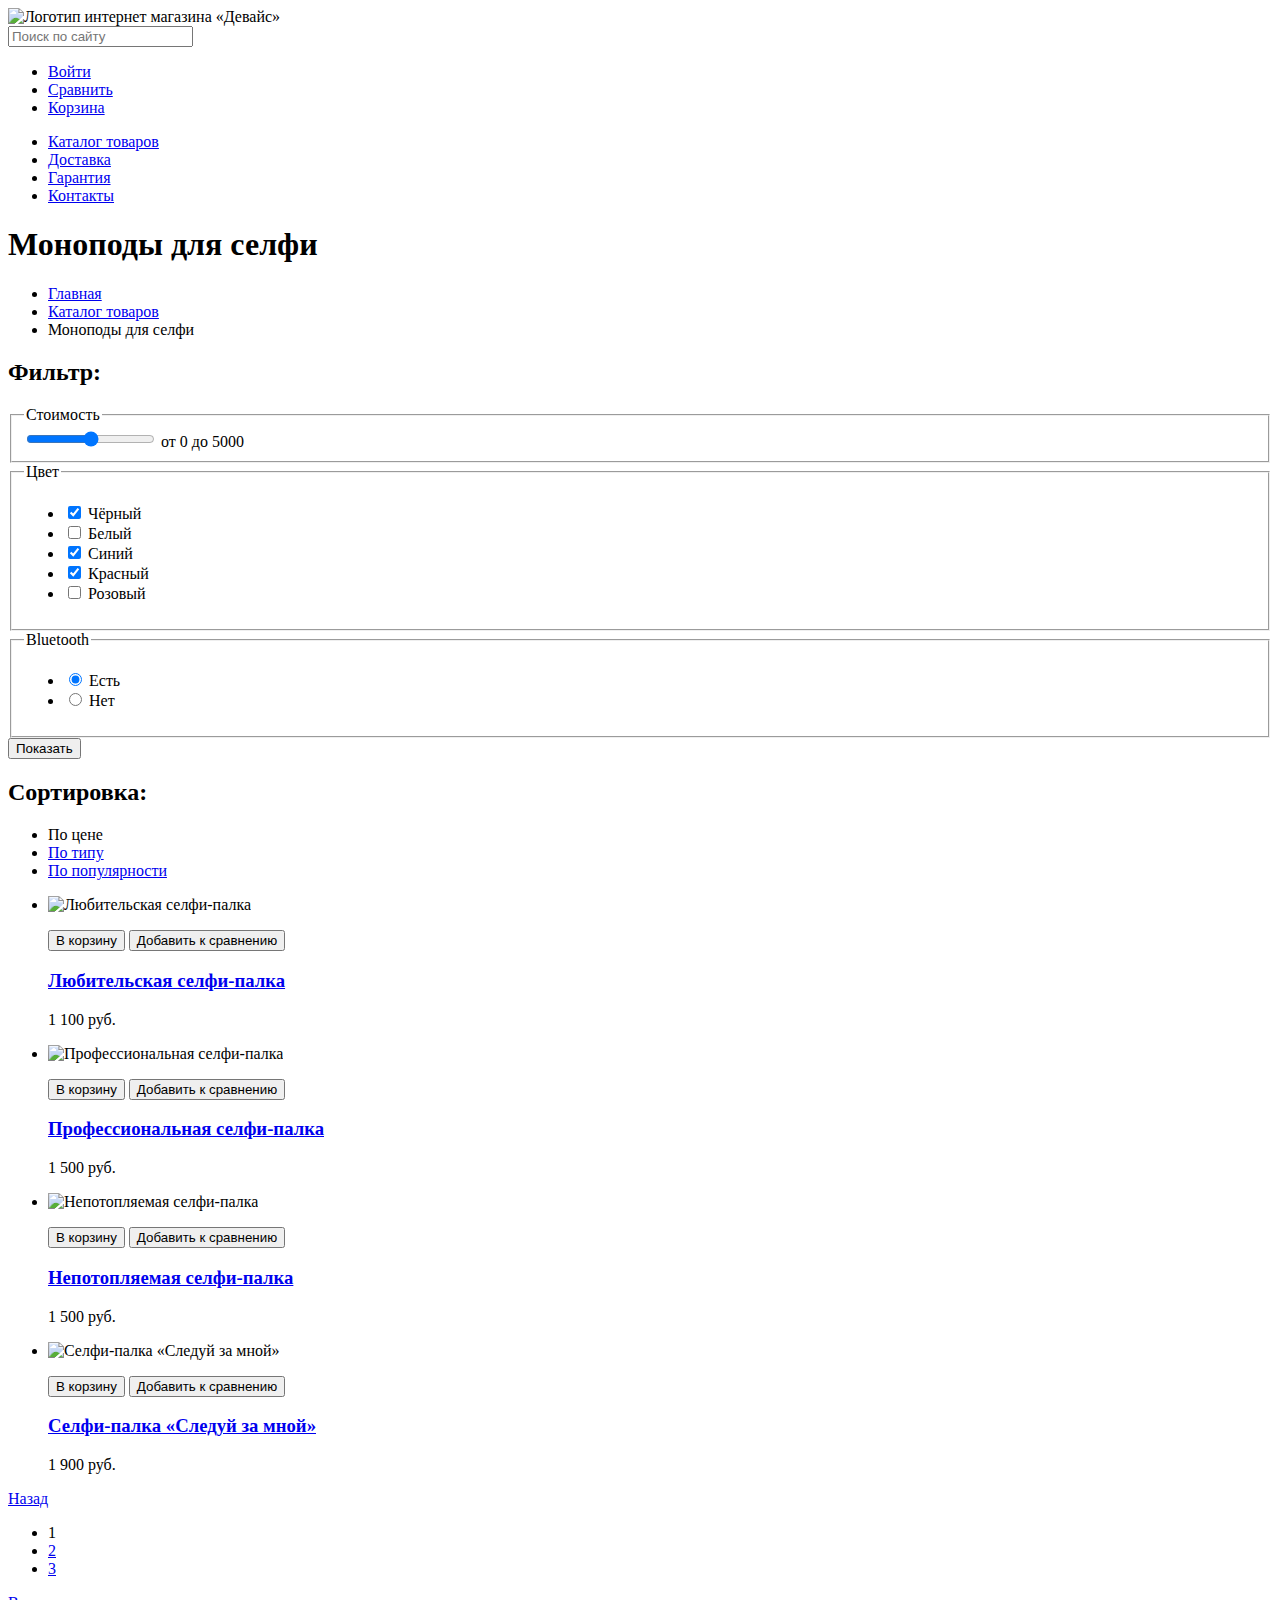
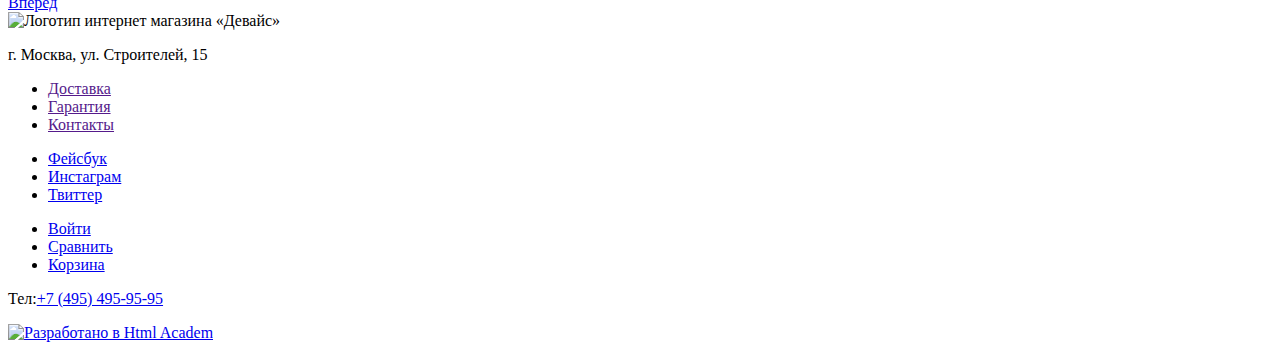
==== catalog.html @ c40e9e9d "Разметка внутренней страницы" ====
<!DOCTYPE html>
<html lang="ru">
  <head>
    <meta charset="utf-8">
    <title>HTML Academy: Девайс</title>
  </head>
  <body>
    <header>
      <nav>
        <a>
          <img src="https://via.placeholder.com/163x35" width="163" height="35" alt="Логотип интернет магазина «Девайс»">
        </a>
        <form action="#" method="post">
          <input type="search" name="search" id="search" placeholder="Поиск по сайту">
        </form>
        <ul>
          <li><a href="#">Войти</a></li>
          <li><a href="#">Сравнить</a></li>
          <li><a href="#">Корзина</a></li>
        </ul>
        <ul>
          <li><a href="#">Каталог товаров</a></li>
          <li><a href="#">Доставка</a></li>
          <li><a href="#">Гарантия</a></li>
          <li><a href="#">Контакты</a></li>
        </ul>
      </nav>
    </header>
    <main>
        <h1>Моноподы для селфи</h1>
        <ul>
            <li><a href="index.html">Главная</a></li>
            <li><a href="#">Каталог товаров</a></li>
            <li>Моноподы для селфи</li>
        </ul>
        <section>
            <h2>Фильтр:</h2>
            <form action="https://echo.htmlacademy.ru" method="get">
                <fieldset>
                    <legend>Стоимость</legend>
                    <input type="range" name="cost" id="cost" min="0" max="5000">
                    <label for="cost">от 0 до 5000</label>
                </fieldset>
                <fieldset>
                    <legend>Цвет</legend>
                    <ul>
                        <li>
                            <input type="checkbox" name="black" id="filtr-color-black" checked>
                            <label for="filtr-color-black">Чёрный</label>
                        </li>
                        <li>
                            <input type="checkbox" name="white" id="filtr-color-white">
                            <label for="filtr-color-white">Белый</label>    
                        </li>
                        <li>
                            <input type="checkbox" name="blue" id="filtr-color-blue" checked>
                            <label for="filtr-color-blue">Синий</label>
                        </li>
                        <li>
                            <input type="checkbox" name="red" id="filtr-color-red" checked>
                            <label for="filtr-color-red">Красный </label>
                        </li>
                        <li>
                            <input type="checkbox" name="pink" id="filtr-color-pink">
                            <label for="filtr-color-pink">Розовый</label>
                        </li>
                    </ul>
                </fieldset>
                <fieldset>
                    <legend>Bluetooth</legend>
                    <ul>
                        <li>
                            <input type="radio" name="filtr-bluetooth" id="filtr-bluetooth-yes" checked>
                            <label for="filtr-bluetooth-yes">Есть</label>
                        </li>
                        <li>
                            <input type="radio" name="filtr-bluetooth" id="filtr-bluetooth-no">
                            <label for="filtr-bluetooth-no">Нет</label>
                        </li>
                    </ul>
                </fieldset>
                <button type="submit">Показать</button>
            </form>
        </section>
        <section>
            <div>
                <h2>Cортировка:</h2>
                <ul>
                    <li><a>По цене</a></li>
                    <li><a href="#">По типу</a></li>
                    <li><a href="#">По популярности</a></li>
                </ul>
            </div>
            <div>
                <ul>
                    <li>
                        <p>
                            <img src="https://via.placeholder.com/360x380" width="360" height="380" alt="Любительская селфи-палка">
                        </p>
                        <p>
                            <button type="button">В корзину</button>
                            <button type="button">Добавить к сравнению</button>
                        </p>
                        <h3><a href="#">Любительская селфи-палка</a></h3>
                        <p>1 100 руб.</p>
                    </li>
                    <li>
                        <p>
                            <img src="https://via.placeholder.com/360x380" width="360" height="380" alt="Профессиональная селфи-палка">
                        </p>
                        <p>
                            <button type="button">В корзину</button>
                            <button type="button">Добавить к сравнению</button>
                        </p>
                        <h3><a href="#">Профессиональная селфи-палка</a></h3>
                        <p>1 500 руб.</p>
                    </li>
                    <li>
                        <p>
                            <img src="https://via.placeholder.com/360x380" width="360" height="380" alt="Непотопляемая селфи-палка">
                        </p>
                        <p>
                            <button type="button">В корзину</button>
                            <button type="button">Добавить к сравнению</button>
                        </p>
                        <h3><a href="#">Непотопляемая селфи-палка</a></h3>
                        <p>1 500 руб.</p>
                    </li>
                    <li>
                        <p>
                            <img src="https://via.placeholder.com/360x380" width="360" height="380" alt="Селфи-палка «Следуй за мной»">
                        </p>
                        <p>
                            <button type="button">В корзину</button>
                            <button type="button">Добавить к сравнению</button>
                        </p>
                        <h3><a href="#">Селфи-палка «Следуй за мной»</a></h3>
                        <p>1 900 руб.</p>
                    </li>
                </ul>
                <div>
                    <a href="#">Назад</a>
                    <ul>
                        <li>
                          <a>1</a>
                        </li>
                        <li>
                          <a href="#">2</a>
                        </li>
                        <li>
                          <a href="#">3</a>
                        </li>
                      </ul>
                      <a href="#">Вперед</a>
                </div>
            </div>
        </section>
    </main>
    <footer>
        <section>
          <a>
            <img src="https://via.placeholder.com/163x35" width="163" height="35" alt="Логотип интернет магазина «Девайс»">
          </a>
          <p>г. Москва, ул. Строителей, 15</p>
        </section>
        <section>
          <ul>
            <li><a href="">Доставка</a></li>
            <li><a href="">Гарантия</a></li>
            <li><a href="">Контакты</a></li>
          </ul>
          <ul>
            <li><a href="#">Фейсбук</a></li>
            <li><a href="#">Инстаграм</a></li>
            <li><a href="#">Твиттер</a></li>
          </ul>
        </section>
        <section>
          <ul>
            <li><a href="#">Войти</a></li>
            <li><a href="#">Сравнить</a></li>
            <li><a href="#">Корзина</a></li>
          </ul>
          <p> Тел:<a href="tel:+74954959595">+7 (495) 495-95-95</a></p>
          <p>
            <a href="https://htmlacademy.ru/intensive/htmlcss"><img src="https://via.placeholder.com/27x34" width="27" height="34" alt="Разработано в Html Academ"></a>
          </p>
        </section>
    </footer>
  </body>
</html>
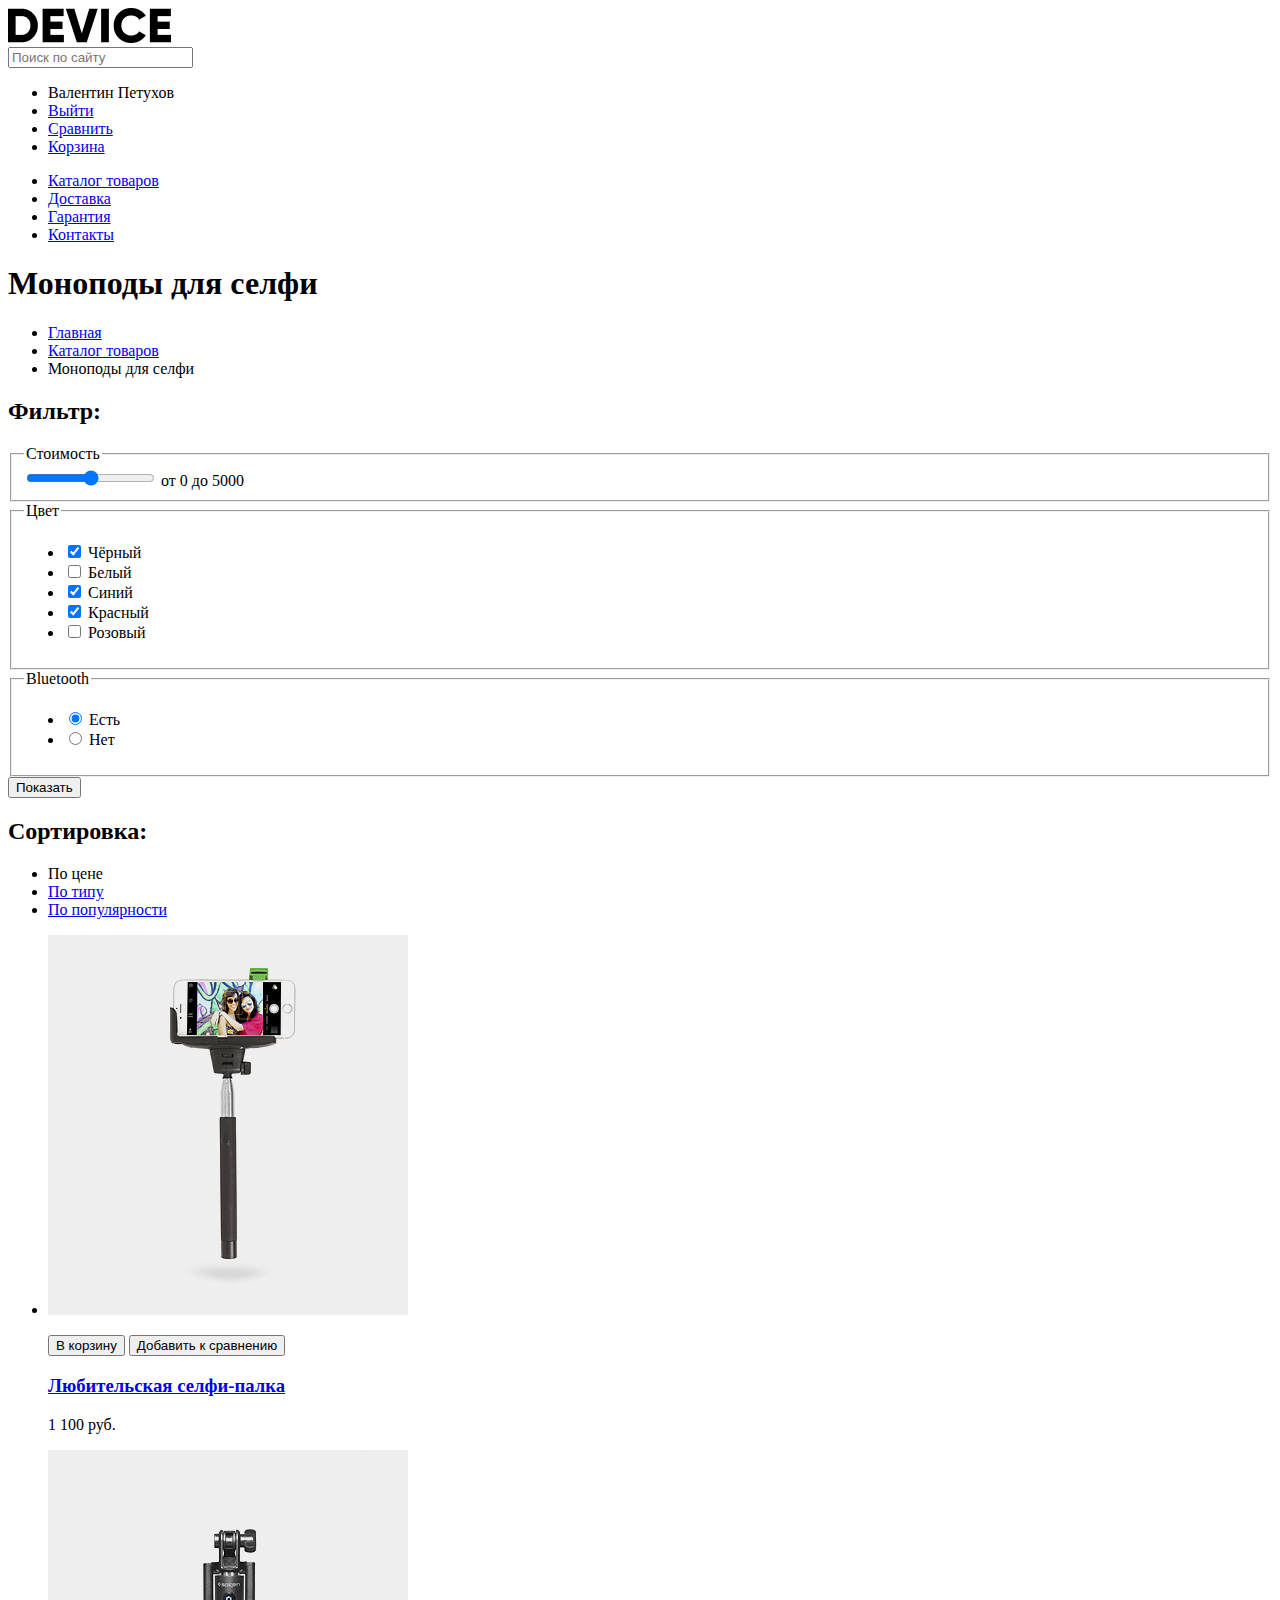
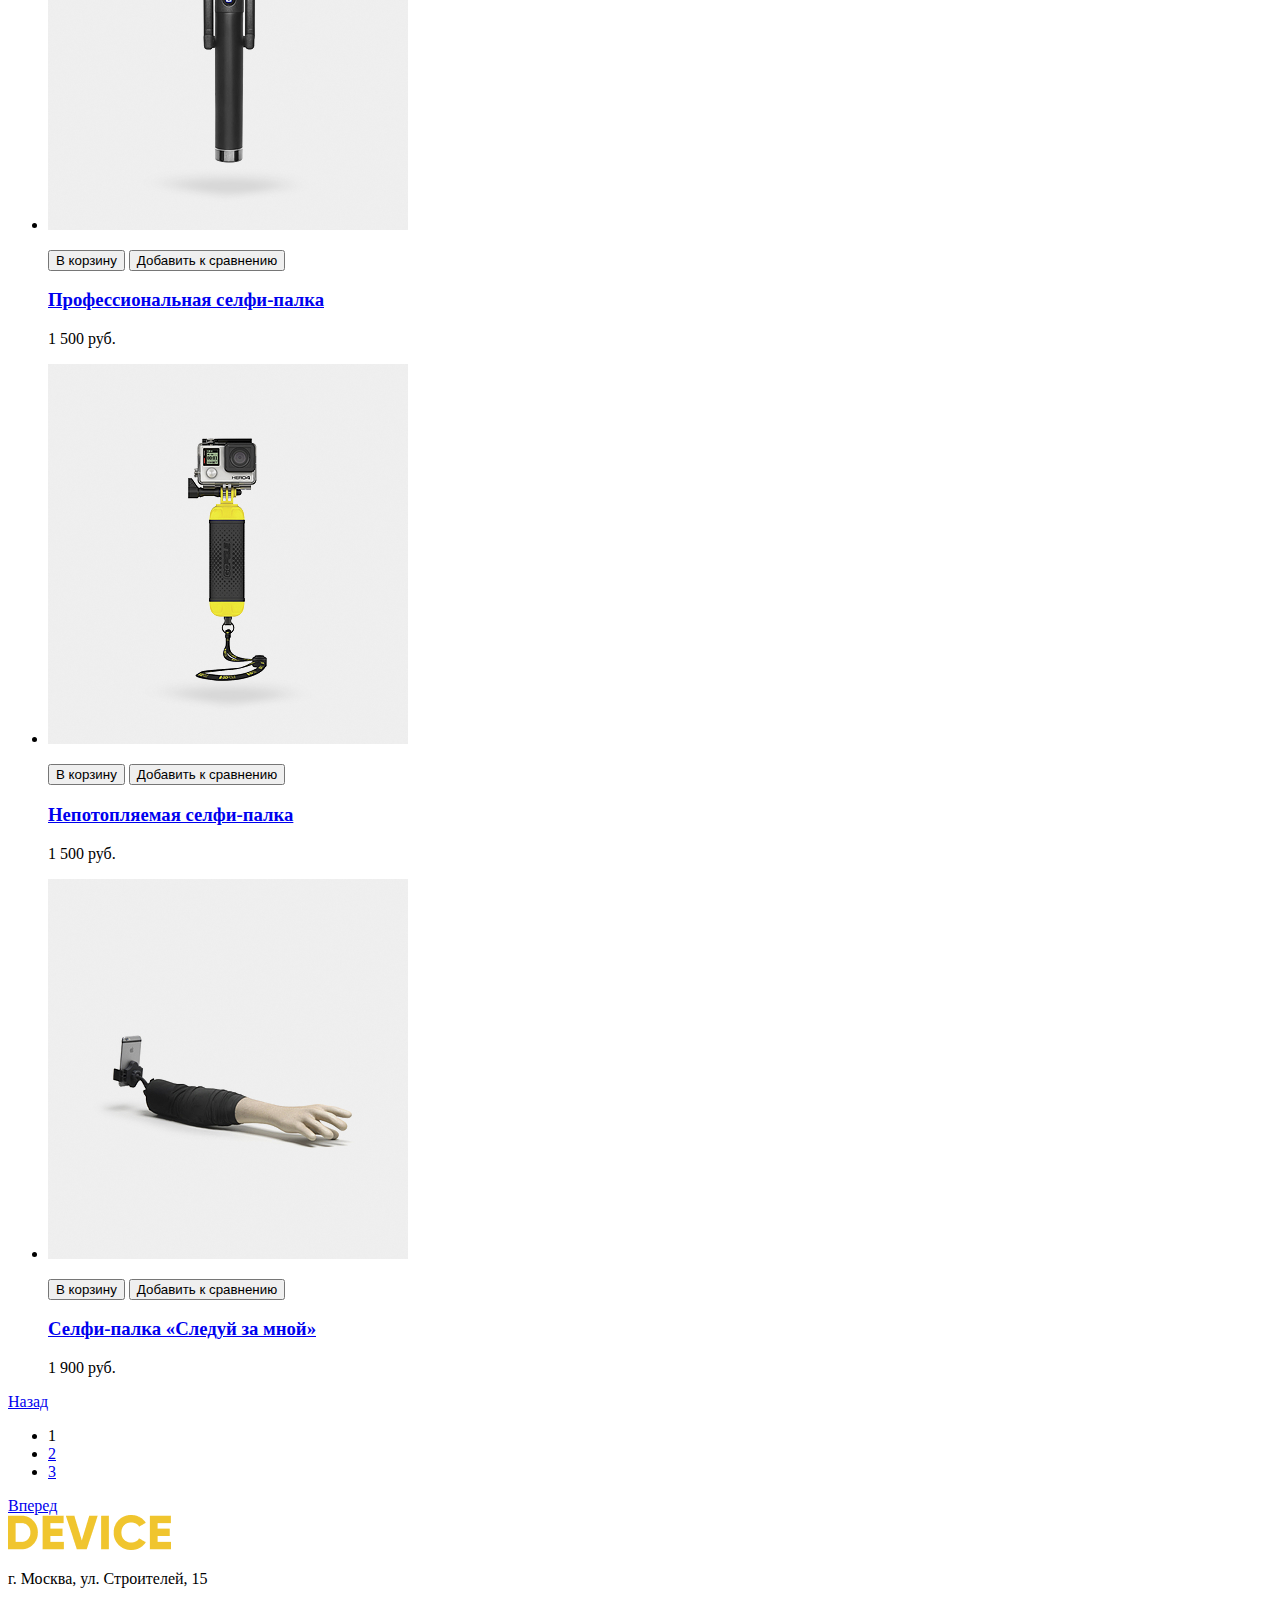
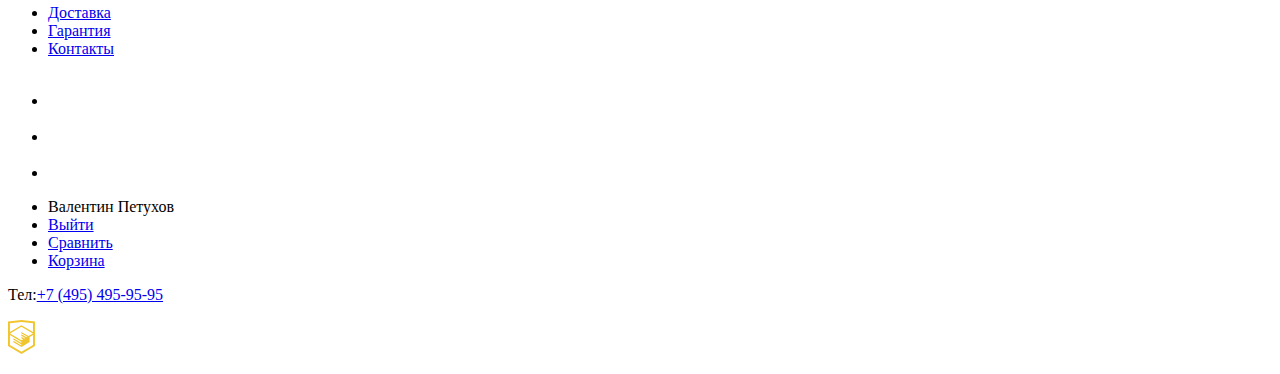
==== commit 48b2fcda: "Графика всех страниц" ====
--- a/catalog.html
+++ b/catalog.html
@@ -3,30 +3,34 @@
   <head>
     <meta charset="utf-8">
     <title>HTML Academy: Девайс</title>
+    <link rel="icon" href="favicon.ico">
+    <link rel="icon" href="img/icons/icon_device.svg" type="image/svg+×ml">
+    <link rel="apple-touch-icon" href="img/icons/icon_device.svg">
   </head>
   <body>
     <header>
-      <nav>
-        <a>
-          <img src="https://via.placeholder.com/163x35" width="163" height="35" alt="Логотип интернет магазина «Девайс»">
-        </a>
-        <form action="#" method="post">
-          <input type="search" name="search" id="search" placeholder="Поиск по сайту">
-        </form>
-        <ul>
-          <li><a href="#">Войти</a></li>
-          <li><a href="#">Сравнить</a></li>
-          <li><a href="#">Корзина</a></li>
-        </ul>
-        <ul>
-          <li><a href="#">Каталог товаров</a></li>
-          <li><a href="#">Доставка</a></li>
-          <li><a href="#">Гарантия</a></li>
-          <li><a href="#">Контакты</a></li>
-        </ul>
-      </nav>
+        <nav>
+          <a>
+            <img src="img/logo-device.png" width="163" height="35" alt="Интернет магазина «Девайс»">
+          </a>
+          <form action="#" method="post">
+            <input type="search" name="search" id="search" placeholder="Поиск по сайту">
+          </form>
+          <ul>
+            <li><a>Валентин Петухов</a></li>
+            <li><a href="#">Выйти</a></li>
+            <li><a href="#">Сравнить</a></li>
+            <li><a href="#">Корзина</a></li>
+          </ul>
+          <ul>
+            <li><a href="#">Каталог товаров</a></li>
+            <li><a href="#">Доставка</a></li>
+            <li><a href="#">Гарантия</a></li>
+            <li><a href="#">Контакты</a></li>
+          </ul>
+        </nav>
     </header>
-    <main>
+    <main>  
         <h1>Моноподы для селфи</h1>
         <ul>
             <li><a href="index.html">Главная</a></li>
@@ -95,7 +99,7 @@
                 <ul>
                     <li>
                         <p>
-                            <img src="https://via.placeholder.com/360x380" width="360" height="380" alt="Любительская селфи-палка">
+                            <img src="img/product_1.jpg" width="360" height="380" alt="Любительская селфи-палка">
                         </p>
                         <p>
                             <button type="button">В корзину</button>
@@ -106,7 +110,7 @@
                     </li>
                     <li>
                         <p>
-                            <img src="https://via.placeholder.com/360x380" width="360" height="380" alt="Профессиональная селфи-палка">
+                            <img src="img/product_2.jpg" width="360" height="380" alt="Профессиональная селфи-палка">
                         </p>
                         <p>
                             <button type="button">В корзину</button>
@@ -117,7 +121,7 @@
                     </li>
                     <li>
                         <p>
-                            <img src="https://via.placeholder.com/360x380" width="360" height="380" alt="Непотопляемая селфи-палка">
+                            <img src="img/product_3.png" width="360" height="380" alt="Непотопляемая селфи-палка">
                         </p>
                         <p>
                             <button type="button">В корзину</button>
@@ -128,7 +132,7 @@
                     </li>
                     <li>
                         <p>
-                            <img src="https://via.placeholder.com/360x380" width="360" height="380" alt="Селфи-палка «Следуй за мной»">
+                            <img src="img/product_4.png" width="360" height="380" alt="Селфи-палка «Следуй за мной»">
                         </p>
                         <p>
                             <button type="button">В корзину</button>
@@ -159,31 +163,32 @@
     <footer>
         <section>
           <a>
-            <img src="https://via.placeholder.com/163x35" width="163" height="35" alt="Логотип интернет магазина «Девайс»">
+            <img src="img/logo-device2.png" width="163" height="35" alt="Интернет магазина «Девайс»">
           </a>
           <p>г. Москва, ул. Строителей, 15</p>
         </section>
         <section>
           <ul>
-            <li><a href="">Доставка</a></li>
-            <li><a href="">Гарантия</a></li>
-            <li><a href="">Контакты</a></li>
+            <li><a href="#">Доставка</a></li>
+            <li><a href="#">Гарантия</a></li>
+            <li><a href="#">Контакты</a></li>
           </ul>
           <ul>
-            <li><a href="#">Фейсбук</a></li>
-            <li><a href="#">Инстаграм</a></li>
-            <li><a href="#">Твиттер</a></li>
+            <li><a href="#"><img src="img/icons/icon-facebook.svg" width="32" height="32" alt="Facebook"></a></li>
+            <li><a href="#"><img src="img/icons/icon-instagram.svg" width="32" height="32" alt="Instagram"></a></li>
+            <li><a href="#"><img src="img/icons/icon-twitter.svg"  width="32" height="32" alt="Twitter"></a></li>
           </ul>
         </section>
         <section>
-          <ul>
-            <li><a href="#">Войти</a></li>
-            <li><a href="#">Сравнить</a></li>
-            <li><a href="#">Корзина</a></li>
-          </ul>
+            <ul>
+                <li><a>Валентин Петухов</a></li>
+                <li><a href="#">Выйти</a></li>
+                <li><a href="#">Сравнить</a></li>
+                <li><a href="#">Корзина</a></li>
+              </ul>
           <p> Тел:<a href="tel:+74954959595">+7 (495) 495-95-95</a></p>
           <p>
-            <a href="https://htmlacademy.ru/intensive/htmlcss"><img src="https://via.placeholder.com/27x34" width="27" height="34" alt="Разработано в Html Academ"></a>
+            <a href="https://htmlacademy.ru/intensive/htmlcss"><img src="img/logo-htmlacademy.svg" width="27" height="34" alt="Разработано в Html Academ"></a>
           </p>
         </section>
     </footer>
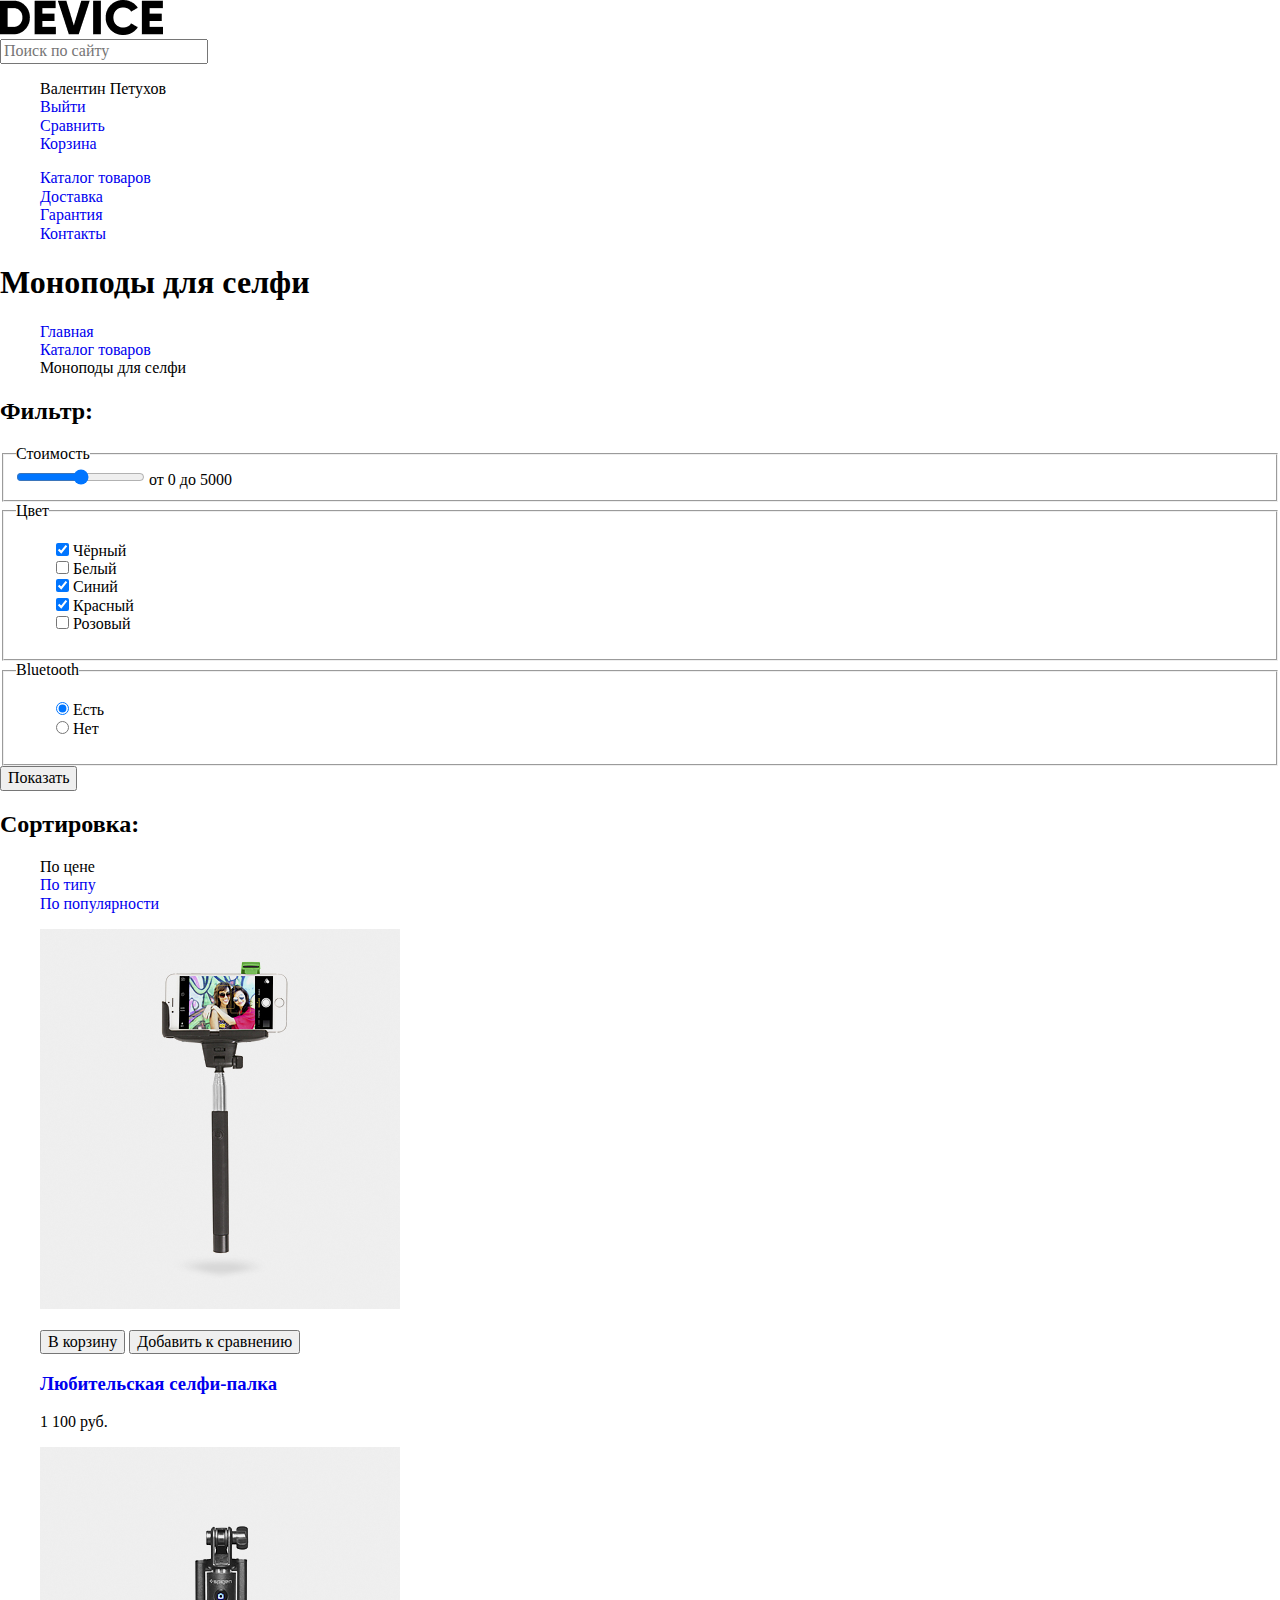
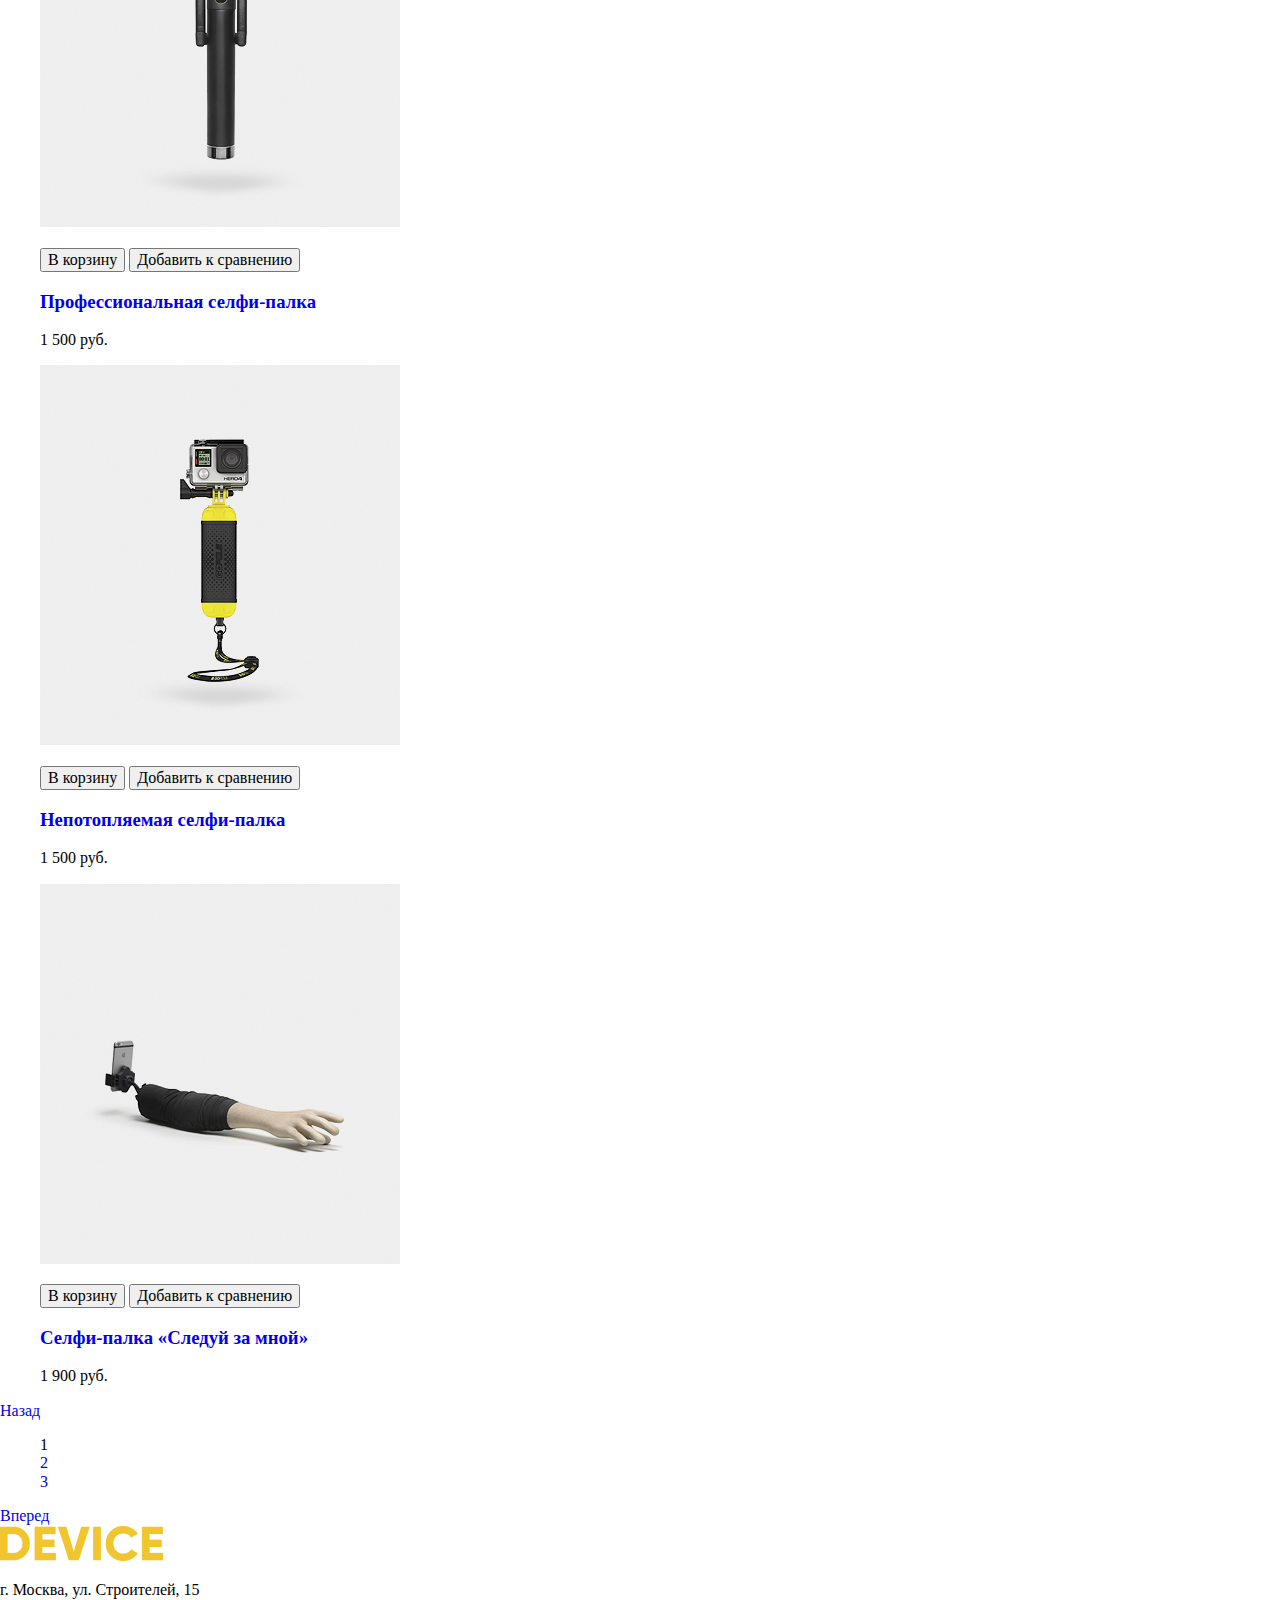
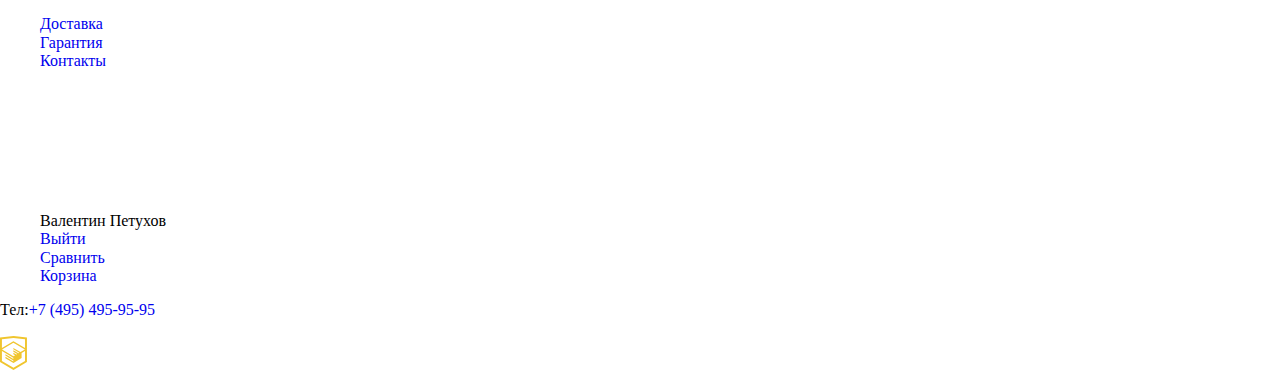
==== commit acb9f14f: "Стилизация главной страницы" ====
--- a/catalog.html
+++ b/catalog.html
@@ -6,15 +6,17 @@
     <link rel="icon" href="favicon.ico">
     <link rel="icon" href="img/icons/icon_device.svg" type="image/svg+×ml">
     <link rel="apple-touch-icon" href="img/icons/icon_device.svg">
+    <link rel="stylesheet" href="/css/normalize.css">
+    <link rel="stylesheet" href="/css/style.css">
   </head>
   <body>
     <header>
-        <nav>
-          <a>
-            <img src="img/logo-device.png" width="163" height="35" alt="Интернет магазина «Девайс»">
+      <nav>
+        <a>
+          <img src="img/logo-device.png" width="163" height="35" alt="Интернет магазина «Девайс»">
           </a>
           <form action="#" method="post">
-            <input type="search" name="search" id="search" placeholder="Поиск по сайту">
+          <input type="search" name="search" id="search" placeholder="Поиск по сайту">
           </form>
           <ul>
             <li><a>Валентин Петухов</a></li>
@@ -30,167 +32,167 @@
           </ul>
         </nav>
     </header>
-    <main>  
-        <h1>Моноподы для селфи</h1>
+    <main>
+      <h1>Моноподы для селфи</h1>
+      <ul>
+        <li><a href="index.html">Главная</a></li>
+        <li><a href="#">Каталог товаров</a></li>
+        <li>Моноподы для селфи</li>
+      </ul>
+      <section>
+        <h2>Фильтр:</h2>
+        <form action="https://echo.htmlacademy.ru" method="get">
+          <fieldset>
+            <legend>Стоимость</legend>
+            <input type="range" name="cost" id="cost" min="0" max="5000">
+            <label for="cost">от 0 до 5000</label>
+          </fieldset>
+          <fieldset>
+            <legend>Цвет</legend>
+              <ul>
+                <li>
+                  <input type="checkbox" name="black" id="filtr-color-black" checked>
+                  <label for="filtr-color-black">Чёрный</label>
+                </li>
+                <li>
+                  <input type="checkbox" name="white" id="filtr-color-white">
+                  <label for="filtr-color-white">Белый</label>
+                </li>
+                <li>
+                  <input type="checkbox" name="blue" id="filtr-color-blue" checked>
+                  <label for="filtr-color-blue">Синий</label>
+                </li>
+                <li>
+                  <input type="checkbox" name="red" id="filtr-color-red" checked>
+                  <label for="filtr-color-red">Красный </label>
+                </li>
+                <li>
+                  <input type="checkbox" name="pink" id="filtr-color-pink">
+                  <label for="filtr-color-pink">Розовый</label>
+                </li>
+              </ul>
+          </fieldset>
+          <fieldset>
+            <legend>Bluetooth</legend>
+            <ul>
+              <li>
+                <input type="radio" name="filtr-bluetooth" id="filtr-bluetooth-yes" checked>
+                <label for="filtr-bluetooth-yes">Есть</label>
+              </li>
+              <li>
+                <input type="radio" name="filtr-bluetooth" id="filtr-bluetooth-no">
+                <label for="filtr-bluetooth-no">Нет</label>
+              </li>
+            </ul>
+          </fieldset>
+          <button type="submit">Показать</button>
+        </form>
+      </section>
+      <section>
+        <div>
+          <h2>Cортировка:</h2>
+          <ul>
+            <li><a>По цене</a></li>
+            <li><a href="#">По типу</a></li>
+            <li><a href="#">По популярности</a></li>
+          </ul>
+        </div>
+        <div>
+          <ul>
+            <li>
+              <p>
+                <img src="img/product_1.jpg" width="360" height="380" alt="Любительская селфи-палка">
+              </p>
+              <p>
+                <button type="button">В корзину</button>
+                <button type="button">Добавить к сравнению</button>
+              </p>
+              <h3><a href="#">Любительская селфи-палка</a></h3>
+              <p>1 100 руб.</p>
+            </li>
+            <li>
+              <p>
+                <img src="img/product_2.jpg" width="360" height="380" alt="Профессиональная селфи-палка">
+              </p>
+              <p>
+                <button type="button">В корзину</button>
+                <button type="button">Добавить к сравнению</button>
+              </p>
+              <h3><a href="#">Профессиональная селфи-палка</a></h3>
+              <p>1 500 руб.</p>
+            </li>
+            <li>
+              <p>
+                <img src="img/product_3.png" width="360" height="380" alt="Непотопляемая селфи-палка">
+              </p>
+              <p>
+                <button type="button">В корзину</button>
+                <button type="button">Добавить к сравнению</button>
+              </p>
+              <h3><a href="#">Непотопляемая селфи-палка</a></h3>
+              <p>1 500 руб.</p>
+            </li>
+            <li>
+              <p>
+                <img src="img/product_4.png" width="360" height="380" alt="Селфи-палка «Следуй за мной»">
+              </p>
+              <p>
+                <button type="button">В корзину</button>
+                <button type="button">Добавить к сравнению</button>
+              </p>
+              <h3><a href="#">Селфи-палка «Следуй за мной»</a></h3>
+              <p>1 900 руб.</p>
+            </li>
+          </ul>
+          <div>
+        <a href="#">Назад</a>
         <ul>
-            <li><a href="index.html">Главная</a></li>
-            <li><a href="#">Каталог товаров</a></li>
-            <li>Моноподы для селфи</li>
+          <li>
+            <a>1</a>
+          </li>
+          <li>
+            <a href="#">2</a>
+          </li>
+          <li>
+            <a href="#">3</a>
+          </li>
         </ul>
-        <section>
-            <h2>Фильтр:</h2>
-            <form action="https://echo.htmlacademy.ru" method="get">
-                <fieldset>
-                    <legend>Стоимость</legend>
-                    <input type="range" name="cost" id="cost" min="0" max="5000">
-                    <label for="cost">от 0 до 5000</label>
-                </fieldset>
-                <fieldset>
-                    <legend>Цвет</legend>
-                    <ul>
-                        <li>
-                            <input type="checkbox" name="black" id="filtr-color-black" checked>
-                            <label for="filtr-color-black">Чёрный</label>
-                        </li>
-                        <li>
-                            <input type="checkbox" name="white" id="filtr-color-white">
-                            <label for="filtr-color-white">Белый</label>    
-                        </li>
-                        <li>
-                            <input type="checkbox" name="blue" id="filtr-color-blue" checked>
-                            <label for="filtr-color-blue">Синий</label>
-                        </li>
-                        <li>
-                            <input type="checkbox" name="red" id="filtr-color-red" checked>
-                            <label for="filtr-color-red">Красный </label>
-                        </li>
-                        <li>
-                            <input type="checkbox" name="pink" id="filtr-color-pink">
-                            <label for="filtr-color-pink">Розовый</label>
-                        </li>
-                    </ul>
-                </fieldset>
-                <fieldset>
-                    <legend>Bluetooth</legend>
-                    <ul>
-                        <li>
-                            <input type="radio" name="filtr-bluetooth" id="filtr-bluetooth-yes" checked>
-                            <label for="filtr-bluetooth-yes">Есть</label>
-                        </li>
-                        <li>
-                            <input type="radio" name="filtr-bluetooth" id="filtr-bluetooth-no">
-                            <label for="filtr-bluetooth-no">Нет</label>
-                        </li>
-                    </ul>
-                </fieldset>
-                <button type="submit">Показать</button>
-            </form>
-        </section>
-        <section>
-            <div>
-                <h2>Cортировка:</h2>
-                <ul>
-                    <li><a>По цене</a></li>
-                    <li><a href="#">По типу</a></li>
-                    <li><a href="#">По популярности</a></li>
-                </ul>
-            </div>
-            <div>
-                <ul>
-                    <li>
-                        <p>
-                            <img src="img/product_1.jpg" width="360" height="380" alt="Любительская селфи-палка">
-                        </p>
-                        <p>
-                            <button type="button">В корзину</button>
-                            <button type="button">Добавить к сравнению</button>
-                        </p>
-                        <h3><a href="#">Любительская селфи-палка</a></h3>
-                        <p>1 100 руб.</p>
-                    </li>
-                    <li>
-                        <p>
-                            <img src="img/product_2.jpg" width="360" height="380" alt="Профессиональная селфи-палка">
-                        </p>
-                        <p>
-                            <button type="button">В корзину</button>
-                            <button type="button">Добавить к сравнению</button>
-                        </p>
-                        <h3><a href="#">Профессиональная селфи-палка</a></h3>
-                        <p>1 500 руб.</p>
-                    </li>
-                    <li>
-                        <p>
-                            <img src="img/product_3.png" width="360" height="380" alt="Непотопляемая селфи-палка">
-                        </p>
-                        <p>
-                            <button type="button">В корзину</button>
-                            <button type="button">Добавить к сравнению</button>
-                        </p>
-                        <h3><a href="#">Непотопляемая селфи-палка</a></h3>
-                        <p>1 500 руб.</p>
-                    </li>
-                    <li>
-                        <p>
-                            <img src="img/product_4.png" width="360" height="380" alt="Селфи-палка «Следуй за мной»">
-                        </p>
-                        <p>
-                            <button type="button">В корзину</button>
-                            <button type="button">Добавить к сравнению</button>
-                        </p>
-                        <h3><a href="#">Селфи-палка «Следуй за мной»</a></h3>
-                        <p>1 900 руб.</p>
-                    </li>
-                </ul>
-                <div>
-                    <a href="#">Назад</a>
-                    <ul>
-                        <li>
-                          <a>1</a>
-                        </li>
-                        <li>
-                          <a href="#">2</a>
-                        </li>
-                        <li>
-                          <a href="#">3</a>
-                        </li>
-                      </ul>
-                      <a href="#">Вперед</a>
-                </div>
-            </div>
-        </section>
+        <a href="#">Вперед</a>
+          </div>
+        </div>
+      </section>
     </main>
     <footer>
-        <section>
-          <a>
-            <img src="img/logo-device2.png" width="163" height="35" alt="Интернет магазина «Девайс»">
-          </a>
-          <p>г. Москва, ул. Строителей, 15</p>
-        </section>
-        <section>
-          <ul>
-            <li><a href="#">Доставка</a></li>
-            <li><a href="#">Гарантия</a></li>
-            <li><a href="#">Контакты</a></li>
-          </ul>
-          <ul>
-            <li><a href="#"><img src="img/icons/icon-facebook.svg" width="32" height="32" alt="Facebook"></a></li>
-            <li><a href="#"><img src="img/icons/icon-instagram.svg" width="32" height="32" alt="Instagram"></a></li>
-            <li><a href="#"><img src="img/icons/icon-twitter.svg"  width="32" height="32" alt="Twitter"></a></li>
-          </ul>
-        </section>
-        <section>
-            <ul>
-                <li><a>Валентин Петухов</a></li>
-                <li><a href="#">Выйти</a></li>
-                <li><a href="#">Сравнить</a></li>
-                <li><a href="#">Корзина</a></li>
-              </ul>
-          <p> Тел:<a href="tel:+74954959595">+7 (495) 495-95-95</a></p>
-          <p>
-            <a href="https://htmlacademy.ru/intensive/htmlcss"><img src="img/logo-htmlacademy.svg" width="27" height="34" alt="Разработано в Html Academ"></a>
-          </p>
-        </section>
+      <section>
+        <a>
+          <img src="img/logo-device2.png" width="163" height="35" alt="Интернет магазина «Девайс»">
+        </a>
+        <p>г. Москва, ул. Строителей, 15</p>
+      </section>
+      <section>
+        <ul>
+          <li><a href="#">Доставка</a></li>
+          <li><a href="#">Гарантия</a></li>
+          <li><a href="#">Контакты</a></li>
+        </ul>
+        <ul>
+          <li><a href="#"><img src="img/icons/icon-facebook.svg" width="32" height="32" alt="Facebook"></a></li>
+          <li><a href="#"><img src="img/icons/icon-instagram.svg" width="32" height="32" alt="Instagram"></a></li>
+          <li><a href="#"><img src="img/icons/icon-twitter.svg"  width="32" height="32" alt="Twitter"></a></li>
+        </ul>
+      </section>
+      <section>
+        <ul>
+          <li><a>Валентин Петухов</a></li>
+          <li><a href="#">Выйти</a></li>
+          <li><a href="#">Сравнить</a></li>
+          <li><a href="#">Корзина</a></li>
+        </ul>
+        <p> Тел:<a href="tel:+74954959595">+7 (495) 495-95-95</a></p>
+        <p>
+          <a href="https://htmlacademy.ru/intensive/htmlcss"><img src="img/logo-htmlacademy.svg" width="27" height="34" alt="Разработано в Html Academ"></a>
+        </p>
+      </section>
     </footer>
   </body>
-</html>+</html>
--- a/css/style.css
+++ b/css/style.css
@@ -0,0 +1,178 @@
+/* Fonts */
+
+@font-face {
+  font-family: "Gilroy";
+  font-weight: 300;
+  font-style: normal;
+  src: local("Gilroy Light"),
+    url("../fonts/opensanslight.woff2") format("woff2"),
+    url("../fonts/opensanslight.woff") format("woff");
+}
+
+@font-face {
+  font-family: "Gilroy";
+  font-weight: 800;
+  font-style: normal;
+  src: local("Gilroy ExtraBold"),
+    url("../fonts/gilroyextrabold.woff2") format("woff2"),
+    url("../fonts/gilroyextrabold.woff") format("woff");
+}
+
+@font-face {
+  font-family: "Open Sans";
+  font-weight: 300;
+  font-style: normal;
+  src: local("Open Sans"), url("../fonts/opensans.woff2") format("woff2"),
+    url("../fonts/opensans.woff") format("woff");
+}
+
+@font-face {
+  font-family: "Open Sans";
+  font-weight: 300;
+  font-style: normal;
+  src: local("Open Sans Light"),
+    url("../fonts/opensanslight.woff2") format("woff2"),
+    url("../fonts/opensanslight.woff") format("woff");
+}
+
+/* Variables */
+
+:root {
+  --basic-black: #000000;
+  --basic-dark: #363636;
+  --basic-grey: #464646;
+  --basic-half-grey: #7e7e7e;
+  --basic-grey-light: #e5e5e5;
+  --basic-white: #ffffff;
+
+  --special-yellow: #f7e296;
+  --special-yellow-dark: #f0c52e;
+  --special-green: #91c92f;
+  --special-pink: #f6dada;
+}
+
+/* BODY */
+
+.page-body {
+  font-family: "Gilroy", "Open Sans", Arial, sans-serif;
+  font-size: 15px;
+  font-weight: 300px;
+  line-height: 30px;
+  color: var(--basic-black);
+  background-color: var(--basic-white);
+}
+
+a {
+  text-decoration: none;
+}
+
+ul {
+  list-style: none;
+}
+
+/* HEADER */
+
+.main-navigation-wrapper {
+  background-color: var(--special-yellow);
+}
+
+.user-navigation {
+  font-family: "Open Sans" Arial, sans-serif;
+}
+
+.site-navigation {
+  font-size: 18px;
+  font-weight: 800;
+  line-height: 22px;
+  letter-spacing: 0.2em;
+  text-transform: uppercase;
+}
+
+/* Slider */
+
+.slider-product-text {
+  font-weight: 800;
+  font-size: 47px;
+  line-height: 58px;
+}
+
+.slider-product-desc {
+  font-family: "Open Sans" Arial, sans-serif;
+  font-weight: 300;
+}
+
+.slider-product-feature td {
+  font-weight: 300;
+  font-size: 36px;
+  line-height: 42px;
+  letter-spacing: 0.1em;
+}
+
+.slider-product-feature th {
+  font-weight: 300;
+  font-size: 13px;
+  line-height: 15px;
+  letter-spacing: 0.1em;
+  text-align: left;
+}
+
+.button {
+  font-weight: 800;
+  font-size: 18px;
+  line-height: 22px;
+  letter-spacing: 0.2em;
+  text-transform: uppercase;
+  background-color: var(--special-yellow-dark);
+  border: 0;
+}
+
+/* Popular Category */
+
+.popular-category-image {
+  background-color: var(--special-yellow);
+}
+
+.popular-category-image:hover {
+  background-color: var(--special-yellow-dark);
+}
+
+.popular-category-item h3 {
+  font-weight: 800;
+  font-size: 18px;
+  line-height: 22px;
+  letter-spacing: 0.05em;
+}
+
+/* SERVICE */
+
+.services {
+  background-color: var(--basic-grey-light);
+}
+
+.heading {
+  font-weight: 800;
+  font-size: 47px;
+  line-height: 58px;
+  letter-spacing: 0.2em;
+}
+
+.description {
+  font-family: Open Sans;
+  font-style: normal;
+  font-weight: 300;
+  letter-spacing: 0.1em;
+}
+
+.company-list {
+  list-style: circle;
+  font-weight: 800;
+  font-size: 16px;
+  line-height: 28px;
+}
+
+/* FOOTER */
+
+.main-footer {
+  background-color: var(--basic-dark);
+  color: var(--basic-white);
+}
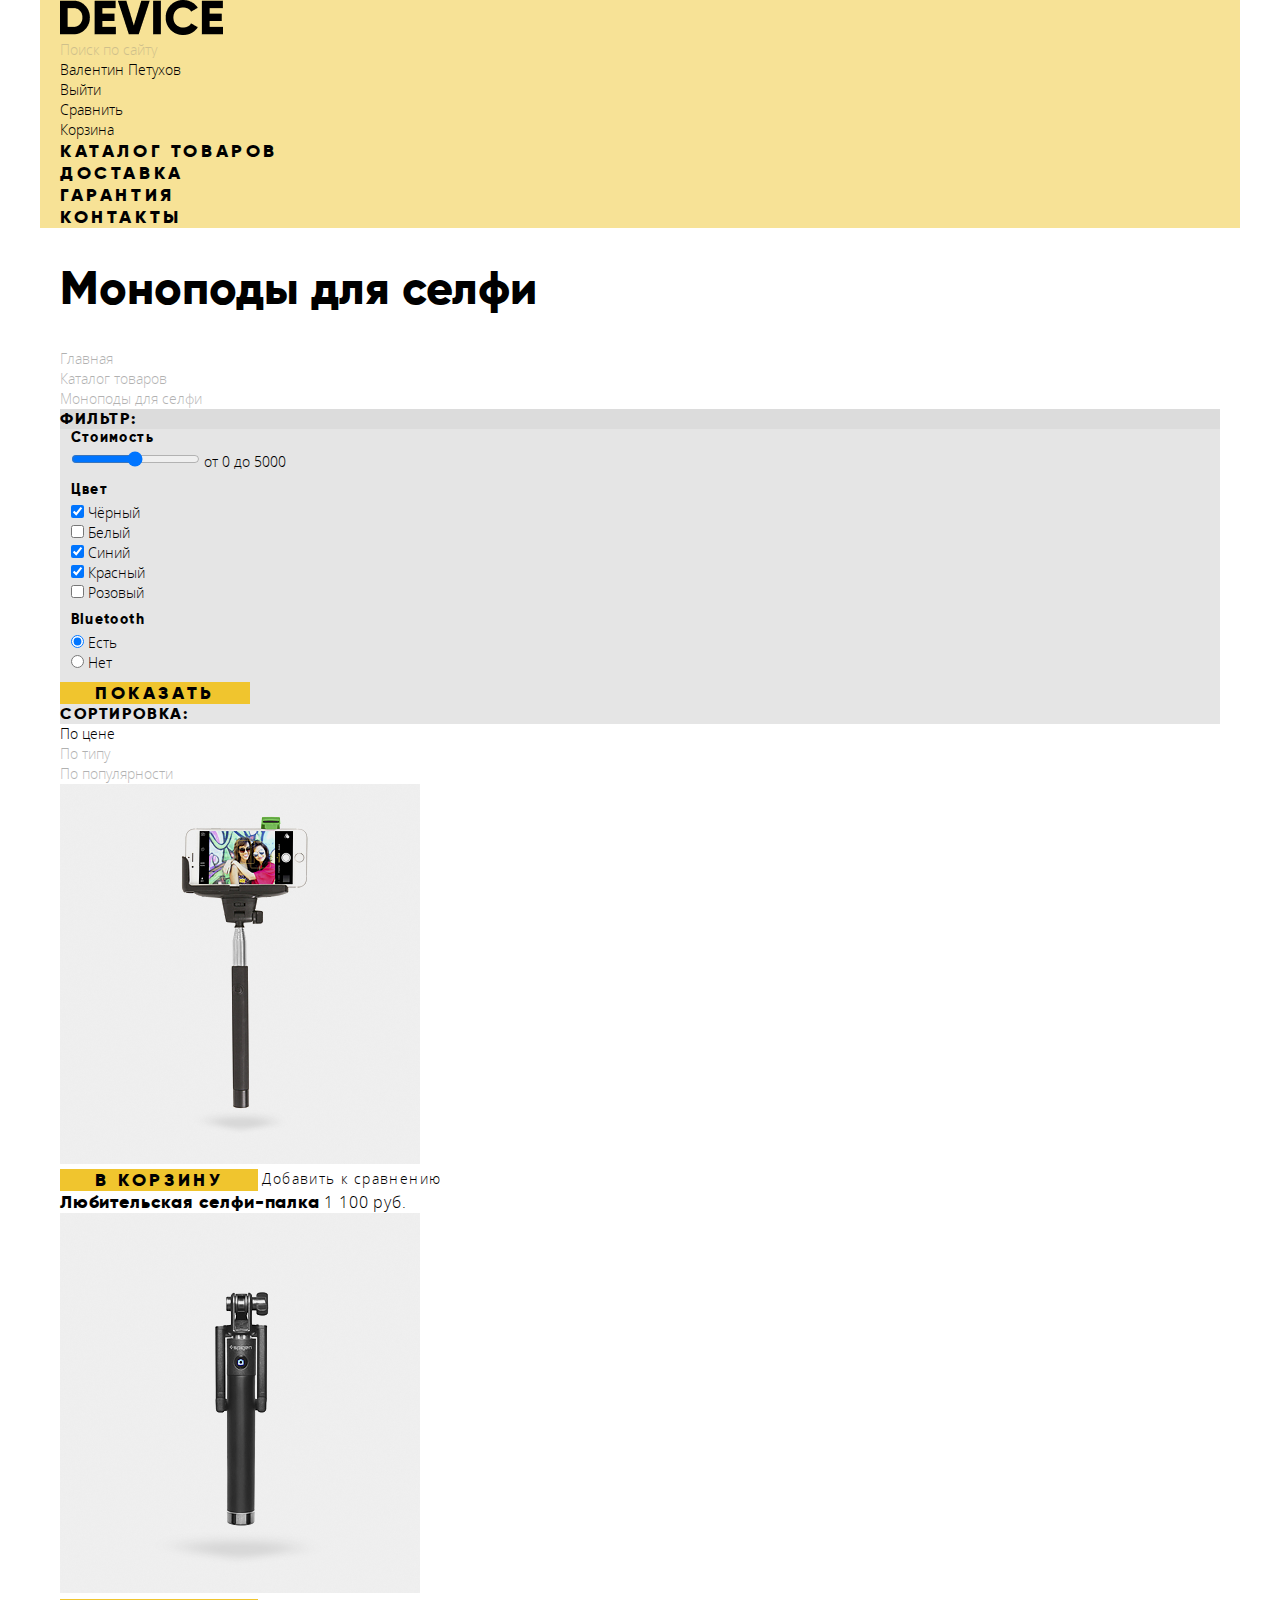
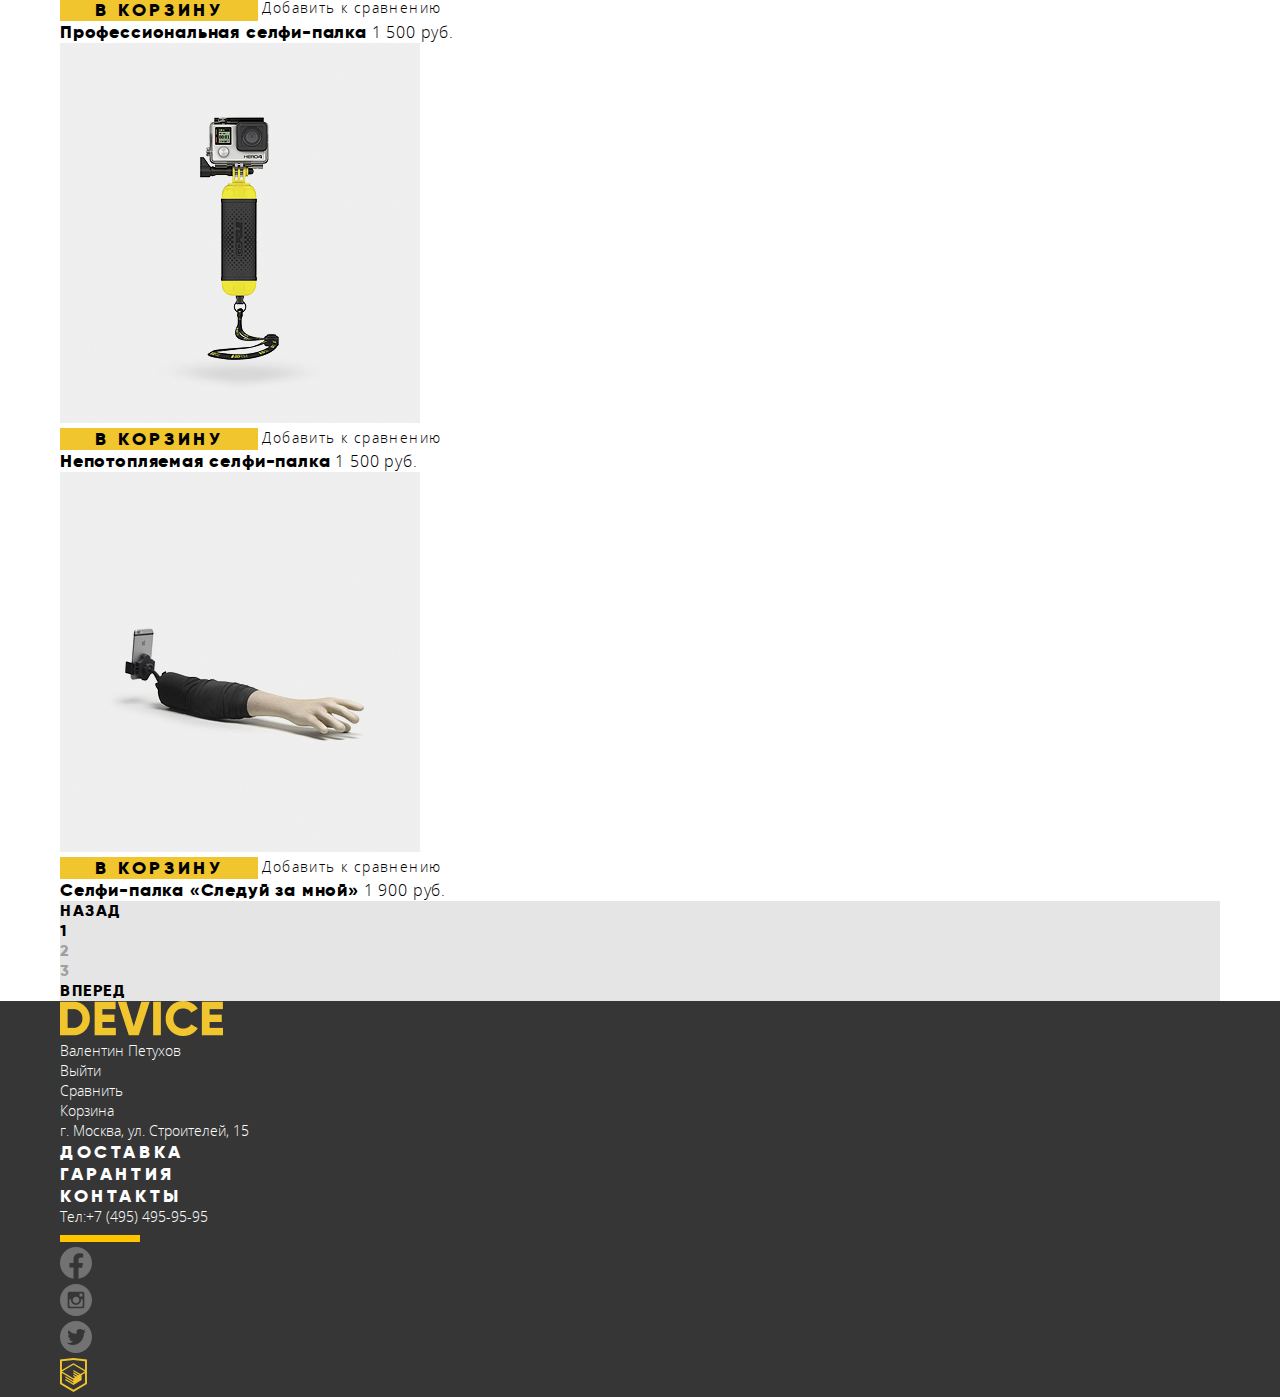
==== commit 4b58d0c5: "Стилизация внутренней страницы" ====
--- a/catalog.html
+++ b/catalog.html
@@ -6,193 +6,243 @@
     <link rel="icon" href="favicon.ico">
     <link rel="icon" href="img/icons/icon_device.svg" type="image/svg+×ml">
     <link rel="apple-touch-icon" href="img/icons/icon_device.svg">
-    <link rel="stylesheet" href="/css/normalize.css">
-    <link rel="stylesheet" href="/css/style.css">
+    <link rel="stylesheet" href="css/normalize.css">
+    <link rel="stylesheet" href="css/style.css">
   </head>
-  <body>
-    <header>
-      <nav>
-        <a>
-          <img src="img/logo-device.png" width="163" height="35" alt="Интернет магазина «Девайс»">
-          </a>
-          <form action="#" method="post">
-          <input type="search" name="search" id="search" placeholder="Поиск по сайту">
-          </form>
-          <ul>
-            <li><a>Валентин Петухов</a></li>
-            <li><a href="#">Выйти</a></li>
-            <li><a href="#">Сравнить</a></li>
-            <li><a href="#">Корзина</a></li>
-          </ul>
-          <ul>
-            <li><a href="#">Каталог товаров</a></li>
-            <li><a href="#">Доставка</a></li>
-            <li><a href="#">Гарантия</a></li>
-            <li><a href="#">Контакты</a></li>
-          </ul>
-        </nav>
+
+<body class="page-body">
+
+  <header class="main-header">
+      <div class="container">
+        <div class="main-header__top">
+          <div class="main-header__top-left">
+            <a class="main-navigation-logo" href="index.html">
+              <img src="img/logo-device.png" width="163" height="35" alt="Интернет магазина «Девайс»">
+            </a>
+            <form class="site-search" action="#" method="post">
+              <input type="search" name="search" id="search" placeholder="Поиск по сайту">
+            </form>
+          </div>
+          <div class="main-header__top-right">
+            <ul class="user-navigation">
+              <li><a>Валентин Петухов</a></li>
+              <li><a href="#">Выйти</a></li>
+              <li><a href="#">Сравнить</a></li>
+              <li><a href="#">Корзина</a></li>
+            </ul>
+          </div>
+        </div>
+        <div class="main-header__bottom">
+          <nav class="main-navigation">
+            <ul class="site-navigation">
+              <li><a href="#">Каталог товаров</a></li>
+              <li><a href="#">Доставка</a></li>
+              <li><a href="#">Гарантия</a></li>
+              <li><a href="#">Контакты</a></li>
+            </ul>
+          </nav>
+        </div>
+      </div>
     </header>
-    <main>
-      <h1>Моноподы для селфи</h1>
-      <ul>
-        <li><a href="index.html">Главная</a></li>
-        <li><a href="#">Каталог товаров</a></li>
-        <li>Моноподы для селфи</li>
-      </ul>
-      <section>
-        <h2>Фильтр:</h2>
-        <form action="https://echo.htmlacademy.ru" method="get">
-          <fieldset>
-            <legend>Стоимость</legend>
-            <input type="range" name="cost" id="cost" min="0" max="5000">
-            <label for="cost">от 0 до 5000</label>
-          </fieldset>
-          <fieldset>
+
+  <main class="page-catalog container">
+
+    <h1 class="page-title">Моноподы для селфи</h1>
+
+    <ul class="breadcrumbs">
+      <li><a href="index.html">Главная</a></li>
+      <li><a href="#">Каталог товаров</a></li>
+      <li><a href="#">Моноподы для селфи</a></li>
+    </ul>
+
+    <section class="filters">
+      <h2>Фильтр:</h2>
+      <form class="filter" action="https://echo.htmlacademy.ru" method="get">
+        <fieldset>
+          <legend>Стоимость</legend>
+          <input class="filter-input-range filter-input" type="range" name="cost" id="cost" min="0" max="5000">
+          <label for="cost">от 0 до 5000</label>
+        </fieldset>
+        <fieldset>
             <legend>Цвет</legend>
               <ul>
-                <li>
-                  <input type="checkbox" name="black" id="filtr-color-black" checked>
+                <li class="filter-option filter-checkbox">
+                  <input class="filter-input-checkbox filter-input" type="checkbox" name="black" id="filtr-color-black" checked>
                   <label for="filtr-color-black">Чёрный</label>
                 </li>
-                <li>
-                  <input type="checkbox" name="white" id="filtr-color-white">
+                <li class="filter-option filter-checkbox">
+                  <input class="filter-input-checkbox filter-input" type="checkbox" name="white" id="filtr-color-white">
                   <label for="filtr-color-white">Белый</label>
                 </li>
-                <li>
-                  <input type="checkbox" name="blue" id="filtr-color-blue" checked>
+                <li class="filter-option filter-checkbox">
+                  <input class="filter-input-checkbox filter-input" type="checkbox" name="blue" id="filtr-color-blue" checked>
                   <label for="filtr-color-blue">Синий</label>
                 </li>
-                <li>
-                  <input type="checkbox" name="red" id="filtr-color-red" checked>
+                <li class="filter-option filter-checkbox">
+                  <input class="filter-input-checkbox filter-input" type="checkbox" name="red" id="filtr-color-red" checked>
                   <label for="filtr-color-red">Красный </label>
                 </li>
-                <li>
-                  <input type="checkbox" name="pink" id="filtr-color-pink">
+                <li class="filter-option filter-checkbox">
+                  <input class="filter-input-checkbox filter-input" type="checkbox" name="pink" id="filtr-color-pink">
                   <label for="filtr-color-pink">Розовый</label>
                 </li>
               </ul>
-          </fieldset>
-          <fieldset>
-            <legend>Bluetooth</legend>
-            <ul>
-              <li>
-                <input type="radio" name="filtr-bluetooth" id="filtr-bluetooth-yes" checked>
-                <label for="filtr-bluetooth-yes">Есть</label>
-              </li>
-              <li>
-                <input type="radio" name="filtr-bluetooth" id="filtr-bluetooth-no">
-                <label for="filtr-bluetooth-no">Нет</label>
-              </li>
-            </ul>
-          </fieldset>
-          <button type="submit">Показать</button>
-        </form>
-      </section>
-      <section>
-        <div>
-          <h2>Cортировка:</h2>
+        </fieldset>
+        <fieldset>
+          <legend>Bluetooth</legend>
           <ul>
-            <li><a>По цене</a></li>
+            <li class="filter-option filter-radio">
+              <input class="filter-input-radio filter-input" type="radio" name="filtr-bluetooth" id="filtr-bluetooth-yes" checked>
+              <label for="filtr-bluetooth-yes">Есть</label>
+            </li>
+            <li class="filter-option filter-radio">
+              <input class="filter-input-radio filter-input" type="radio" name="filtr-bluetooth" id="filtr-bluetooth-no">
+              <label for="filtr-bluetooth-no">Нет</label>
+            </li>
+          </ul>
+        </fieldset>
+        <button type="submit" class="filter-button button">Показать</button>
+      </form>
+    </section>
+
+      <section class="sort">
+        <h2>Cортировка:</h2>
+          <ul>
+            <li><a class="sort-current">По цене</a></li>
             <li><a href="#">По типу</a></li>
             <li><a href="#">По популярности</a></li>
           </ul>
-        </div>
-        <div>
-          <ul>
-            <li>
-              <p>
-                <img src="img/product_1.jpg" width="360" height="380" alt="Любительская селфи-палка">
-              </p>
-              <p>
-                <button type="button">В корзину</button>
-                <button type="button">Добавить к сравнению</button>
-              </p>
-              <h3><a href="#">Любительская селфи-палка</a></h3>
-              <p>1 100 руб.</p>
-            </li>
-            <li>
-              <p>
-                <img src="img/product_2.jpg" width="360" height="380" alt="Профессиональная селфи-палка">
-              </p>
-              <p>
-                <button type="button">В корзину</button>
-                <button type="button">Добавить к сравнению</button>
-              </p>
-              <h3><a href="#">Профессиональная селфи-палка</a></h3>
-              <p>1 500 руб.</p>
-            </li>
-            <li>
-              <p>
-                <img src="img/product_3.png" width="360" height="380" alt="Непотопляемая селфи-палка">
-              </p>
-              <p>
-                <button type="button">В корзину</button>
-                <button type="button">Добавить к сравнению</button>
-              </p>
-              <h3><a href="#">Непотопляемая селфи-палка</a></h3>
-              <p>1 500 руб.</p>
-            </li>
-            <li>
-              <p>
-                <img src="img/product_4.png" width="360" height="380" alt="Селфи-палка «Следуй за мной»">
-              </p>
-              <p>
-                <button type="button">В корзину</button>
-                <button type="button">Добавить к сравнению</button>
-              </p>
-              <h3><a href="#">Селфи-палка «Следуй за мной»</a></h3>
-              <p>1 900 руб.</p>
-            </li>
-          </ul>
-          <div>
-        <a href="#">Назад</a>
-        <ul>
-          <li>
+      </section>
+
+      <section class="catalog">
+        <ul class="catalog-list">
+          <li class="catalog-item">
+            <p class="catalog-item-image">
+              <img src="img/product_1.jpg" width="360" height="380" alt="Любительская селфи-палка">
+            </p>
+            <p>
+              <button class="button" type="button">В корзину</button>
+              <button class="compare-button" type="button">Добавить к сравнению</button>
+            </p>
+            <h3>
+              <a class="catalog-item-title" href="#">Любительская селфи-палка</a>
+              <span class="catalog-item-price">1 100 руб.</span>
+            </h3>
+
+          </li>
+          <li class="catalog-item">
+            <p class="catalog-item-image">
+              <img src="img/product_2.jpg" width="360" height="380" alt="Профессиональная селфи-палка">
+            </p>
+            <p>
+              <button class="button" class="button" type="button">В корзину</button>
+              <button class="compare-button" type="button">Добавить к сравнению</button>
+            </p>
+              <h3>
+                <a class="catalog-item-title" href="#">Профессиональная селфи-палка</a>
+                <span class="catalog-item-price">1 500 руб.</span>
+              </h3>
+          </li>
+          <li class="catalog-item">
+            <p class="catalog-item-image">
+              <img src="img/product_3.png" width="360" height="380" alt="Непотопляемая селфи-палка">
+            </p>
+            <p>
+              <button class="button" type="button">В корзину</button>
+              <button class="compare-button" type="button">Добавить к сравнению</button>
+            </p>
+            <h3>
+              <a class="catalog-item-title" href="#">Непотопляемая селфи-палка</a>
+              <span class="catalog-item-price">1 500 руб.</span>
+            </h3>
+
+          </li>
+          <li class="catalog-item">
+            <p class="catalog-item-image">
+              <img src="img/product_4.png" width="360" height="380" alt="Селфи-палка «Следуй за мной»">
+            </p>
+            <p>
+              <button class="button" type="button">В корзину</button>
+              <button class="compare-button" type="button">Добавить к сравнению</button>
+            </p>
+            <h3>
+              <a class="catalog-item-title" href="#">Селфи-палка «Следуй за мной»</a>
+              <span class="catalog-item-price">1 900 руб.</span>
+            </h3>
+
+          </li>
+        </ul>
+      </section>
+
+      <section class="pagination">
+        <a class="pagination-button pagination-back" href="#">Назад</a>
+        <ul class="pagination-list">
+          <li class="pagination-item-current">
             <a>1</a>
           </li>
-          <li>
+          <li class="pagination-item">
             <a href="#">2</a>
           </li>
-          <li>
+          <li class="pagination-item">
             <a href="#">3</a>
           </li>
         </ul>
-        <a href="#">Вперед</a>
-          </div>
-        </div>
-      </section>
-    </main>
-    <footer>
-      <section>
-        <a>
+        <a class="pagination-button pagination-next" href="#">Вперед</a>
+      </section>
+
+  </main>
+
+  <footer class="main-footer">
+    <div class="container">
+      <section class="footer__top">
+        <a class="footer-logo">
           <img src="img/logo-device2.png" width="163" height="35" alt="Интернет магазина «Девайс»">
         </a>
-        <p>г. Москва, ул. Строителей, 15</p>
-      </section>
-      <section>
-        <ul>
-          <li><a href="#">Доставка</a></li>
-          <li><a href="#">Гарантия</a></li>
-          <li><a href="#">Контакты</a></li>
-        </ul>
-        <ul>
-          <li><a href="#"><img src="img/icons/icon-facebook.svg" width="32" height="32" alt="Facebook"></a></li>
-          <li><a href="#"><img src="img/icons/icon-instagram.svg" width="32" height="32" alt="Instagram"></a></li>
-          <li><a href="#"><img src="img/icons/icon-twitter.svg"  width="32" height="32" alt="Twitter"></a></li>
-        </ul>
-      </section>
-      <section>
-        <ul>
+        <ul class="user-navigation">
           <li><a>Валентин Петухов</a></li>
           <li><a href="#">Выйти</a></li>
           <li><a href="#">Сравнить</a></li>
           <li><a href="#">Корзина</a></li>
         </ul>
-        <p> Тел:<a href="tel:+74954959595">+7 (495) 495-95-95</a></p>
+      </section>
+      <section class="footer__middle">
+        <p>г. Москва, ул. Строителей, 15</p>
+        <ul class="site-navigation">
+          <li><a href="#">Доставка</a></li>
+          <li><a href="#">Гарантия</a></li>
+          <li><a href="#">Контакты</a></li>
+        </ul>
         <p>
-          <a href="https://htmlacademy.ru/intensive/htmlcss"><img src="img/logo-htmlacademy.svg" width="27" height="34" alt="Разработано в Html Academ"></a>
+          Тел:<a class="contacts-phone" href="tel:+74954959595">+7 (495) 495-95-95</a>
         </p>
       </section>
-    </footer>
+      <section class="footer__bottom">
+        <svg width="80" height="7" viewBox="0 0 80 7">
+          <rect width="80" height="7" fill="#FFC600"/>
+        </svg>
+        <ul class="footer-social">
+          <li>
+            <a class="social-button" href="#">
+              <img src="img/icons/icon-facebook.svg" width="32" height="32" alt="Facebook">
+            </a>
+          </li>
+          <li>
+            <a class="social-button" href="#">
+              <img src="img/icons/icon-instagram.svg" width="32" height="32" alt="Instagram">
+            </a>
+          </li>
+          <li>
+            <a class="social-button" href="#">
+              <img src="img/icons/icon-twitter.svg"  width="32" height="32" alt="Twitter">
+            </a>
+          </li>
+        </ul>
+        <a class="footer-copyright" href="https://htmlacademy.ru/intensive/htmlcss">
+            <img src="img/logo-htmlacademy.svg" width="27" height="34" alt="Разработано в Html Academ">
+        </a>
+      </section>
+    </div>
+  </footer>
+
   </body>
 </html>
--- a/css/style.css
+++ b/css/style.css
@@ -43,6 +43,8 @@
   --basic-grey: #464646;
   --basic-half-grey: #7e7e7e;
   --basic-grey-light: #e5e5e5;
+  --basic-filter-light: #dcdcdc;
+  --basic-pagination: #d9d9d9;
   --basic-white: #ffffff;
 
   --special-yellow: #f7e296;
@@ -51,33 +53,127 @@
   --special-pink: #f6dada;
 }
 
+*,
+*::after,
+*::before {
+  margin: 0;
+  padding: 0;
+  box-sizing: border-box;
+}
+
 /* BODY */
 
-.page-body {
+body {
   font-family: "Gilroy", "Open Sans", Arial, sans-serif;
-  font-size: 15px;
-  font-weight: 300px;
-  line-height: 30px;
-  color: var(--basic-black);
-  background-color: var(--basic-white);
-}
+  font-size: 14px;
+  font-weight: 300;
+  line-height: 20px;
+  color: var(--basic-black);
+}
+
+/* Basic style */
 
 a {
   text-decoration: none;
 }
 
-ul {
-  list-style: none;
+img {
+  max-width: 100%;
+  height: auto;
+}
+
+.container {
+  max-width: 1200px;
+  width: 100%;
+  padding: 0 20px;
+  margin: 0 auto;
+}
+
+/* Button */
+
+.button {
+  font-weight: 800;
+  font-size: 18px;
+  line-height: 22px;
+  letter-spacing: 0.2em;
+  text-align: center;
+  vertical-align: middle;
+  text-transform: uppercase;
+  border: 0;
+  padding: 0px 35px;
+  background-color: var(--special-yellow-dark);
+}
+
+.button:hover {
+  padding: 10px 35px;
+  background-color: var(--special-yellow-dark);
+}
+
+.button:focus,
+.button:active {
+  opacity: 0.3;
+}
+
+.compare-button {
+  font-family: "Open Sans", Arial, sans-serif;
+  border: 0;
+  background-color: transparent;
+  letter-spacing: 0.1em;
 }
 
 /* HEADER */
 
-.main-navigation-wrapper {
+.main-header {
+  /* padding: 40px 0 0; */
+}
+
+.main-header .container {
   background-color: var(--special-yellow);
+  /* padding: 20px 40px 100px; */
+}
+
+.main-header a {
+  color: inherit;
+}
+
+/* .main-header__top {
+  display: flex;
+  justify-content: space-between;
+} */
+
+/* .main-navigation-logo {
+  position: absolute;
+  top: -20px;
+} */
+
+/* Main navigation */
+
+.main-navigation-logo:hover {
+  opacity: 0.6;
+}
+.main-navigation-logo:focus {
+  opacity: 0.3;
+  border: 0;
+}
+
+.site-search input[type="search"] {
+  font-family: "Open Sans", Arial, sans-serif;
+  border: 0;
+  background-color: transparent;
+  opacity: 0.3;
+}
+
+.site-search input[type="search"]:hover {
+  opacity: 0.6;
+}
+
+.user-navigation,
+.site-navigation {
+  list-style: none;
 }
 
 .user-navigation {
-  font-family: "Open Sans" Arial, sans-serif;
+  font-family: "Open Sans", Arial, sans-serif;
 }
 
 .site-navigation {
@@ -88,27 +184,33 @@
   text-transform: uppercase;
 }
 
+/* MAIN */
+
 /* Slider */
 
-.slider-product-text {
+.slider-pagination {
+  list-style: none;
+}
+
+.slider-text {
   font-weight: 800;
   font-size: 47px;
   line-height: 58px;
-}
-
-.slider-product-desc {
-  font-family: "Open Sans" Arial, sans-serif;
-  font-weight: 300;
-}
-
-.slider-product-feature td {
+  letter-spacing: 0;
+}
+
+.slider-desc {
+  font-family: "Open Sans", Arial, sans-serif;
+}
+
+.slider-feature td {
   font-weight: 300;
   font-size: 36px;
   line-height: 42px;
   letter-spacing: 0.1em;
 }
 
-.slider-product-feature th {
+.slider-feature th {
   font-weight: 300;
   font-size: 13px;
   line-height: 15px;
@@ -116,22 +218,21 @@
   text-align: left;
 }
 
-.button {
-  font-weight: 800;
-  font-size: 18px;
-  line-height: 22px;
-  letter-spacing: 0.2em;
-  text-transform: uppercase;
-  background-color: var(--special-yellow-dark);
-  border: 0;
-}
-
 /* Popular Category */
+
+.popular-category-list {
+  list-style: none;
+}
+
+.popular-category-item {
+  /* width: 160px;
+  height: 160px;
+  margin: 20px 0; */
+}
 
 .popular-category-image {
   background-color: var(--special-yellow);
 }
-
 .popular-category-image:hover {
   background-color: var(--special-yellow-dark);
 }
@@ -143,31 +244,212 @@
   letter-spacing: 0.05em;
 }
 
+.popular-category-item a,
+.company-list a {
+  color: var(--basic-black);
+}
+
 /* SERVICE */
 
 .services {
   background-color: var(--basic-grey-light);
 }
 
-.heading {
+.services-item h2 {
   font-weight: 800;
   font-size: 47px;
   line-height: 58px;
   letter-spacing: 0.2em;
 }
 
-.description {
-  font-family: Open Sans;
-  font-style: normal;
-  font-weight: 300;
-  letter-spacing: 0.1em;
-}
+.services-item p {
+  font-family: "Open Sans", arial;
+  line-height: 30px;
+  letter-spacing: 0.1em;
+}
+
+.services-button {
+  list-style: none;
+}
+
+/* BRAND LOGO */
+
+.brand-name-list {
+  list-style: none;
+}
+
+/* Info columns */
+
+.info-columns h2 {
+  font-weight: 800;
+  font-size: 47px;
+  line-height: 58px;
+  letter-spacing: 0.2em;
+}
+
+.info-columns p {
+  font-family: "Open Sans", arial;
+  line-height: 28px;
+}
+
+/* About */
 
 .company-list {
   list-style: circle;
   font-weight: 800;
   font-size: 16px;
   line-height: 28px;
+}
+
+/* Contacts */
+
+.contact-map {
+  background-color: var(--basic-dark);
+  width: 560px;
+  height: 222px;
+}
+
+/* Catalog Page MAIN */
+
+.page-title {
+  font-weight: 800;
+  font-size: 47px;
+  line-height: 58px;
+}
+
+/* Breadcrumbs */
+
+.breadcrumbs {
+  list-style: none;
+}
+
+.breadcrumbs a {
+  font-family: "Open Sans", arial;
+  color: var(--basic-black);
+  opacity: 0.3;
+}
+
+.breadcrumbs a:hover {
+  opacity: 0.6;
+}
+,
+.breadcrumbs a:focus {
+  opacity: 0.1;
+}
+
+/* Filters */
+
+.filters h2 {
+  font-weight: 800;
+  font-size: 16px;
+  letter-spacing: 0.1em;
+  text-transform: uppercase;
+  background-color: var(--basic-filter-light);
+}
+
+.filter legend {
+  font-weight: 800;
+  font-size: 14px;
+  line-height: 17px;
+  letter-spacing: 0.1em;
+}
+
+.filter {
+  background-color: var(--basic-grey-light);
+}
+
+.filter ul {
+  list-style: none;
+  font-family: "Open Sans", arial;
+}
+
+fieldset {
+  border: 0;
+}
+
+/* Sort */
+
+.sort h2 {
+  font-weight: 800;
+  font-size: 16px;
+  letter-spacing: 0.1em;
+  text-transform: uppercase;
+  background-color: var(--basic-grey-light);
+}
+
+.sort ul {
+  font-family: "Open Sans", arial;
+  list-style: none;
+}
+
+.sort a:not(.sort-current) {
+  color: var(--basic-black);
+  opacity: 0.3;
+}
+.sort a:hover:not(.sort-current) {
+  opacity: 0.6;
+}
+
+/* Catalog */
+
+.catalog-list {
+  list-style: none;
+}
+
+.catalog-item h3 {
+  letter-spacing: 0.05em;
+}
+
+.catalog-item-title {
+  font-weight: 800;
+  font-size: 18px;
+  line-height: 22px;
+  color: var(--basic-black);
+}
+
+.catalog-item-price {
+  font-weight: 300;
+  font-size: 16px;
+  line-height: 18px;
+}
+
+/* Pagination */
+
+.pagination {
+  font-weight: 800;
+  font-size: 16px;
+  letter-spacing: 0.1em;
+  text-transform: uppercase;
+  background-color: var(--basic-grey-light);
+}
+
+.pagination-list {
+  list-style: none;
+}
+
+.pagination-item a {
+  color: var(--basic-black);
+  opacity: 0.3;
+}
+
+.pagination-item a:hover {
+  opacity: 0.6;
+}
+
+.pagination-item a:focus {
+  opacity: 1;
+}
+
+.pagination-button {
+  color: var(--basic-black);
+}
+
+.pagination-button:hover {
+  background-color: var(--basic-pagination);
+}
+
+.pagination-item-current a {
+  color: var(--basic-black);
 }
 
 /* FOOTER */
@@ -176,3 +458,22 @@
   background-color: var(--basic-dark);
   color: var(--basic-white);
 }
+
+.main-footer a {
+  color: inherit;
+}
+
+.footer-user-nav {
+  color: #e5e5e5;
+}
+
+.footer-social {
+  list-style: none;
+}
+
+/* Contacts */
+
+.contacts-phone {
+  font-family: "Open Sans", arial;
+  color: inherit;
+}
